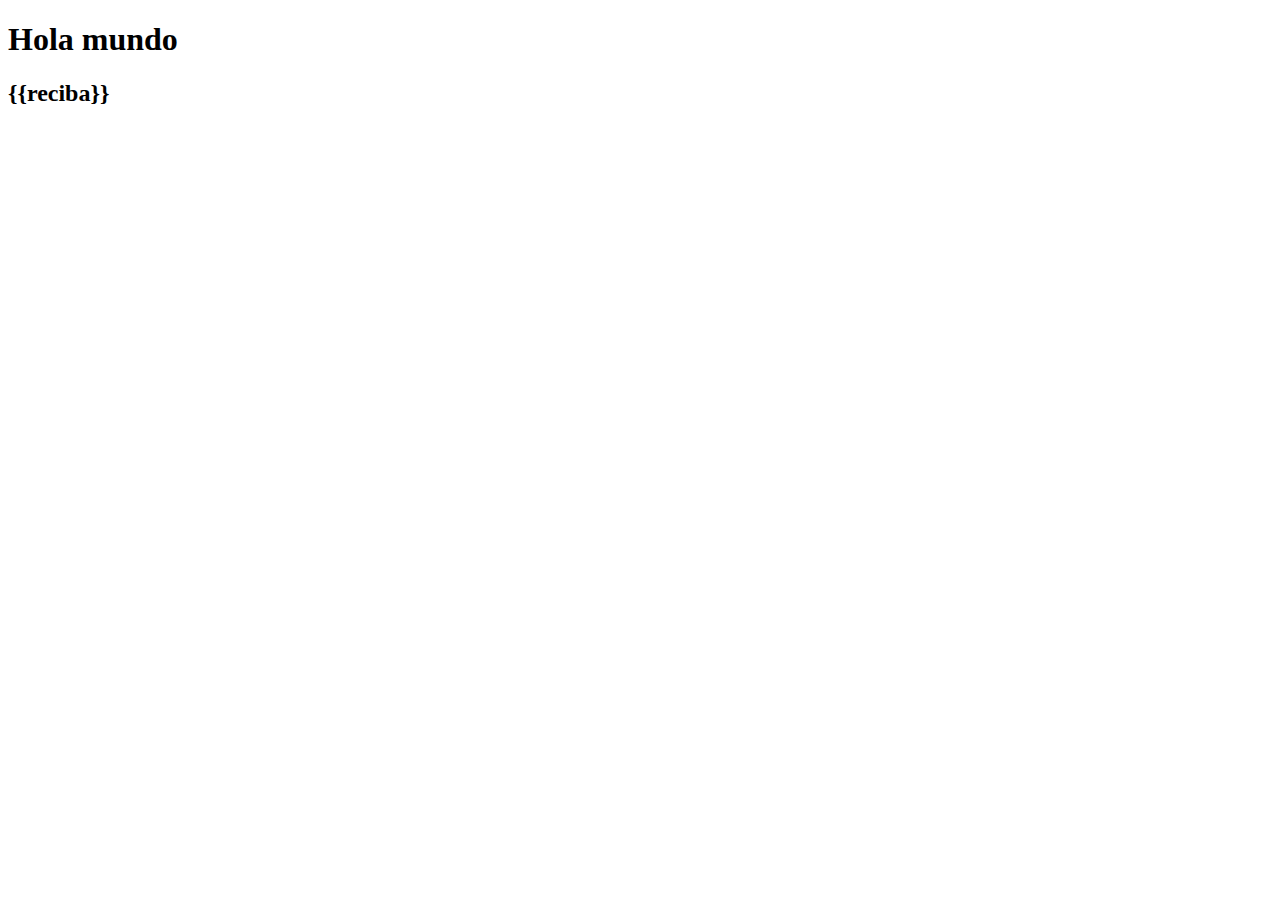
==== web/templates/index.html @ d9a8268f "Conexion entre api y web" ====
<!DOCTYPE html>
<html lang="en">
<head>
    <meta charset="UTF-8">
    <meta http-equiv="X-UA-Compatible" content="IE=edge">
    <meta name="viewport" content="width=device-width, initial-scale=1.0">
    <title>Document</title>
</head>
<body>
    <h1>Hola mundo</h1>
    <h2>{{reciba}}</h2>
</body>
</html>
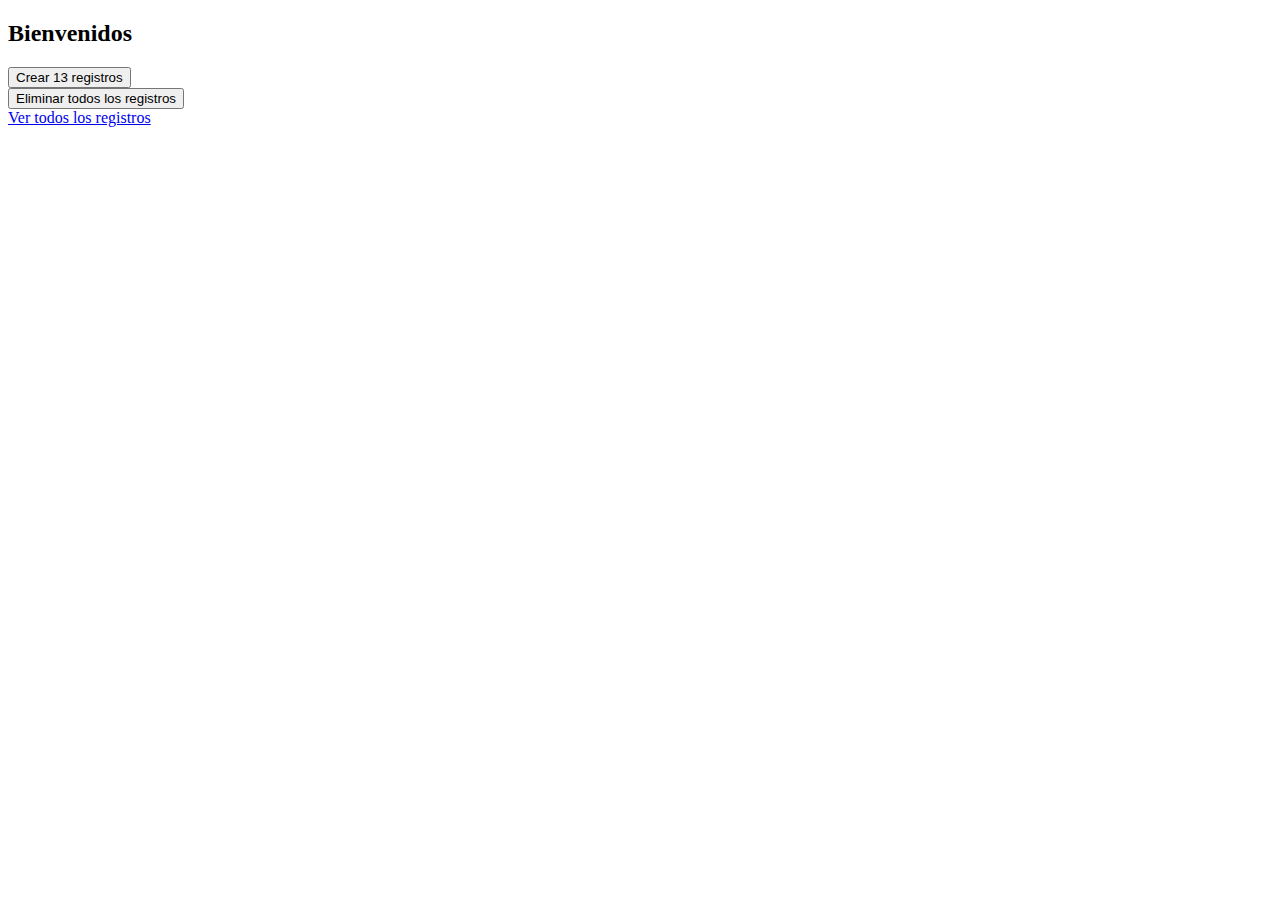
==== commit d9d0b7b7: "Eliminar todos los registros de la tabla" ====
--- a/web/templates/index.html
+++ b/web/templates/index.html
@@ -7,7 +7,17 @@
     <title>Document</title>
 </head>
 <body>
-    <h1>Hola mundo</h1>
-    <h2>{{reciba}}</h2>
+    <h2>Bienvenidos</h2>
+    <div>
+        <form method="POST" action="/crear_registros">
+            <button type="submit">Crear 13 registros</button>
+        </form>
+    </div>
+    <div>
+        <form method="POST" action="/eliminar_registros">
+            <button type="submit">Eliminar todos los registros</button>
+        </form>
+    </div>
+    <a href="/registros">Ver todos los registros </a>
 </body>
 </html>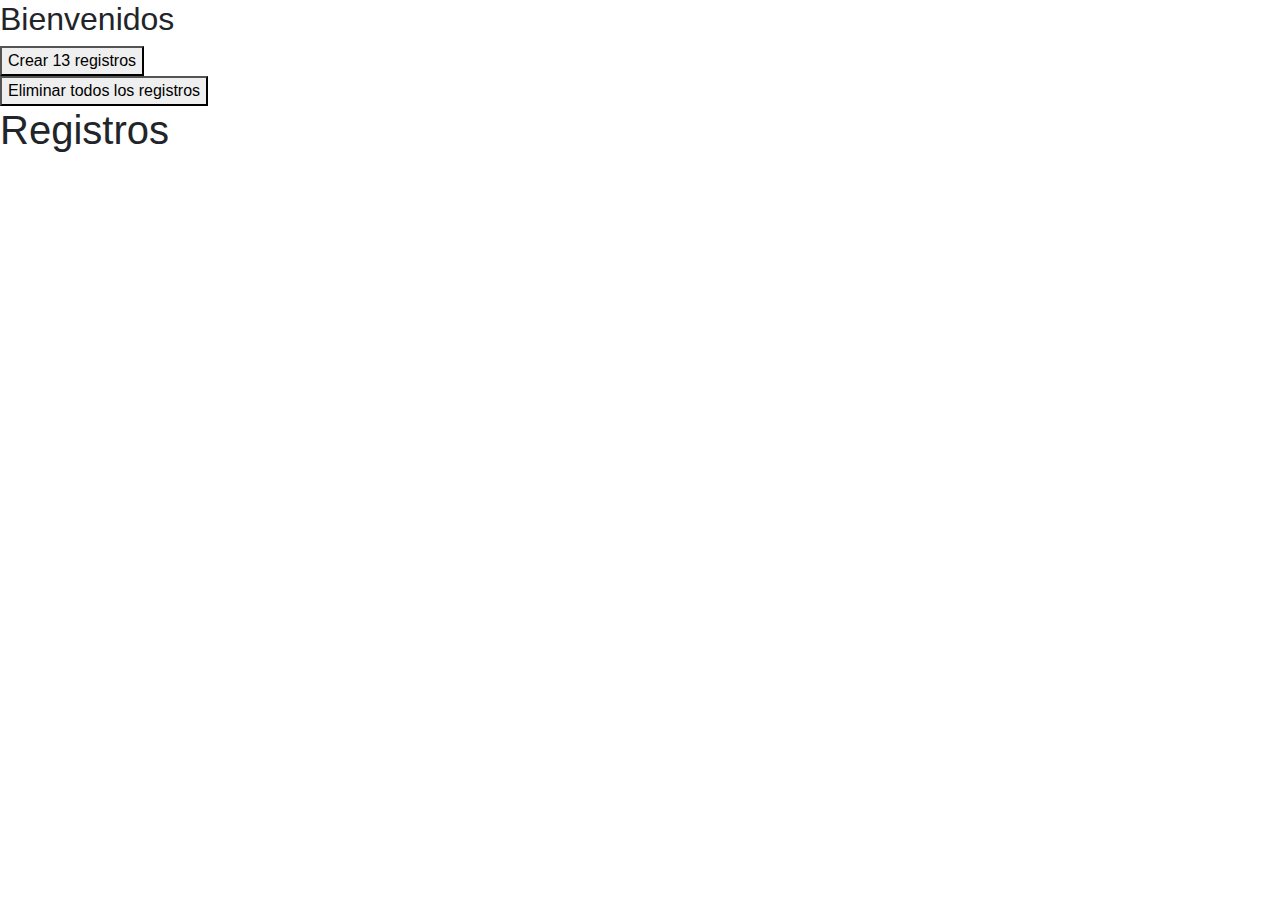
==== commit 026331b6: "añadiendo datatable con ajax" ====
--- a/web/templates/index.html
+++ b/web/templates/index.html
@@ -5,19 +5,122 @@
     <meta http-equiv="X-UA-Compatible" content="IE=edge">
     <meta name="viewport" content="width=device-width, initial-scale=1.0">
     <title>Document</title>
+    <link type="text/css" rel="stylesheet" href="../static/styles.css" media="screen,projection" />
+    <link rel="stylesheet" href="https://stackpath.bootstrapcdn.com/bootstrap/4.3.1/css/bootstrap.min.css" integrity="sha384-ggOyR0iXCbMQv3Xipma34MD+dH/1fQ784/j6cY/iJTQUOhcWr7x9JvoRxT2MZw1T" crossorigin="anonymous">
+
 </head>
 <body>
     <h2>Bienvenidos</h2>
     <div>
-        <form method="POST" action="/crear_registros">
+        <form id="crear-registros" method="POST" action="/crear_registros">
             <button type="submit">Crear 13 registros</button>
         </form>
     </div>
     <div>
-        <form method="POST" action="/eliminar_registros">
+        <form id="eliminar-registros" method="POST" action="/eliminar_registros">
             <button type="submit">Eliminar todos los registros</button>
         </form>
     </div>
-    <a href="/registros">Ver todos los registros </a>
+    <h1>Registros</h1>
+    <table id="data-table_code" class="table table-bordered" style="display: none; width:100%">
+        <thead>
+            <tr>
+                <th>nombre</th>
+                <th>nombre_compania</th>
+                <th>ciudad</th>
+                <th>direccion</th>
+                <th>telefono</th>
+            </tr>
+        </thead>
+    </table>
+    <script type="text/javascript" src="../static/js/jquery-3.4.1.js"></script>
+    <script type="text/javascript" src="../static/js/datatables.min.js"></script>
+    
+    <script type="text/javascript">
+        $('#eliminar-registros').submit((event) => {
+            $.ajax({
+                type: 'POST',
+                url: "/eliminar_registros",
+                beforeSend: function(){
+                    console.log("Enviando request...");
+                },
+                success: function (response) {
+                    console.log("Registros eliminados")
+                    alert("Registros eliminados")
+                },
+                error: function (response) {
+                  console.log(response)
+                  alert("Paila falle")
+                }
+            });
+        });
+        $('#crear-registros').submit((event) => {
+            $.ajax({
+                type: 'POST',
+                url: "/crear_registros",
+                beforeSend: function(){
+                    console.log("Enviando request...");
+                },
+                success: function (response) {
+                    console.log("Registros creados")
+                    alert("Registros creados")
+                },
+                error: function (response) {
+                  console.log(response)
+                  alert("Paila falle")
+                }
+            });
+        });
+        $(document).ready(function() {
+            $.ajax({
+                type: 'GET',
+                url: "/registros",
+                beforeSend: function(){
+                    console.log("Enviando request...");
+                },
+                success: function (response) {
+                    console.log(response.data)
+                    pintarTabla(response.data);
+                },
+                error: function (response) {
+                  console.log(response)
+                  alert("Paila falle")
+                }
+            });
+        });
+        function pintarTabla(data){
+            $('#data-table_code').DataTable().destroy();
+            $('#data-table_code').show();
+            $('#data-table_code').DataTable({
+                dom: 'B<"clear">rtip',
+                pageLength: 5,
+                buttons: {
+                    name: 'primary',
+                    buttons: [
+                    'copy', 'csv', 'excel','pdf'
+                    ]
+                },
+                "data": data,
+                "columns": [
+                    { "data": "name" },
+                    { "data": "nombre_compania" },
+                    { "data": "ciudad" },
+                    { "data": "direccion" },
+                    { "data": "telefono" },    
+                ], select: true,
+                lengthMenu: [
+                    [15, 30, 45, -1],
+                    ["15 Rows", "30 Rows", "45 Rows", "Todo"]
+                ],
+                language: {
+                    searchPlaceholder: "Buscar Datos",
+                    infoEmpty: "La tabla no tiene registros",
+                    zeroRecords:"No existen datos",
+                },
+            });
+    
+        }
+     
+    </script>
 </body>
 </html>--- a/web/static/styles.css
+++ b/web/static/styles.css
@@ -0,0 +1,16 @@
+table, td, th {
+    border: 1px solid black;
+    padding-top: 3px;
+    text-align: left;
+    padding-left: 2px;
+}
+td{
+    width :15%;
+    background: #C4C4C4;
+        
+}
+table {
+    width: 100%;
+    border-collapse: collapse;
+
+}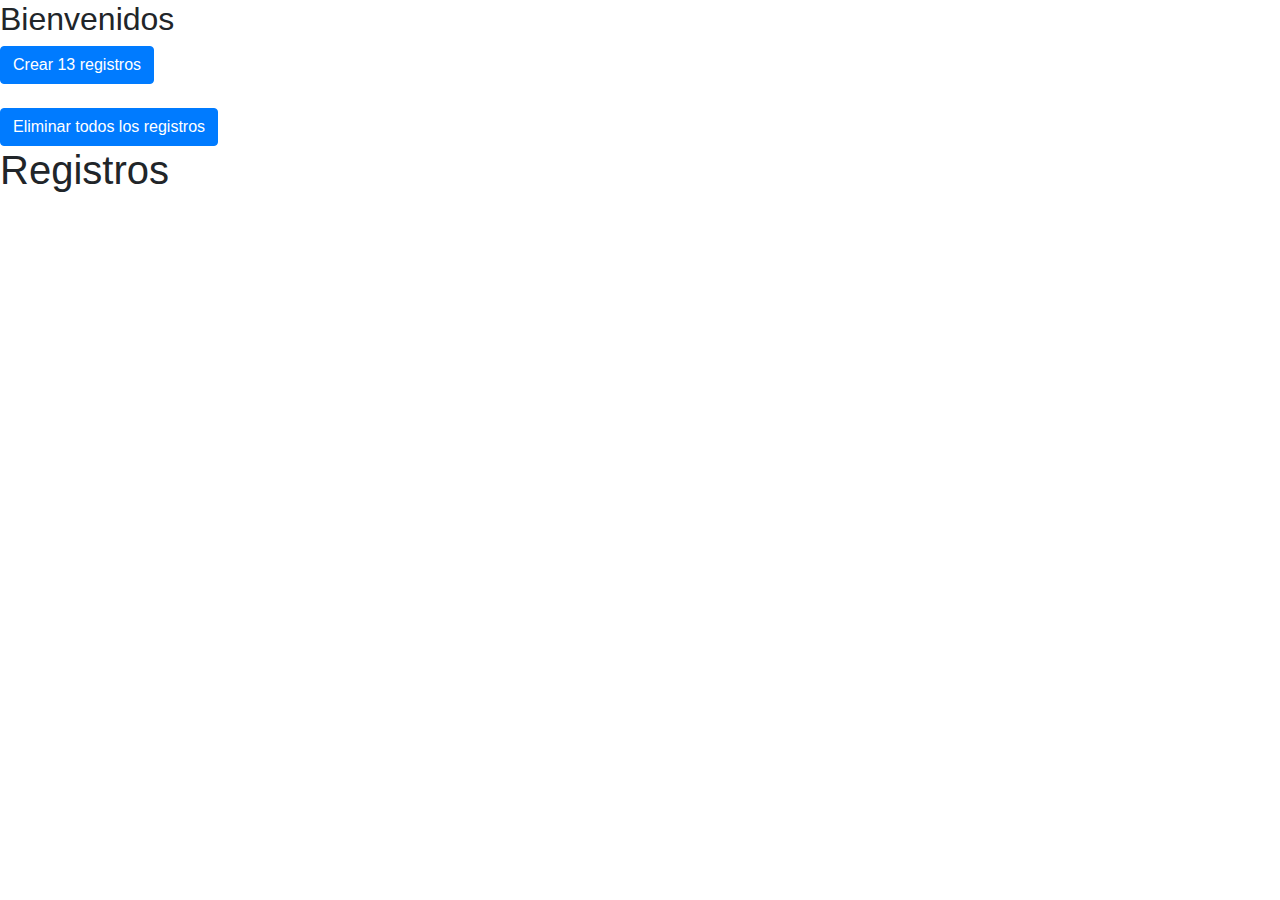
==== commit 2efc7041: "Correcion bug" ====
--- a/web/templates/index.html
+++ b/web/templates/index.html
@@ -12,13 +12,14 @@
 <body>
     <h2>Bienvenidos</h2>
     <div>
-        <form id="crear-registros" method="POST" action="/crear_registros">
-            <button type="submit">Crear 13 registros</button>
+        <form id="crear-registros" method="POST">
+            <button type="submit" class="btn btn-primary" >Crear 13 registros</button>
         </form>
     </div>
+    <br/>
     <div>
-        <form id="eliminar-registros" method="POST" action="/eliminar_registros">
-            <button type="submit">Eliminar todos los registros</button>
+        <form id="eliminar-registros" method="POST">
+            <button type="submit" class="btn btn-primary">Eliminar todos los registros</button>
         </form>
     </div>
     <h1>Registros</h1>
@@ -46,7 +47,6 @@
                 },
                 success: function (response) {
                     console.log("Registros eliminados")
-                    alert("Registros eliminados")
                 },
                 error: function (response) {
                   console.log(response)
@@ -63,7 +63,6 @@
                 },
                 success: function (response) {
                     console.log("Registros creados")
-                    alert("Registros creados")
                 },
                 error: function (response) {
                   console.log(response)
